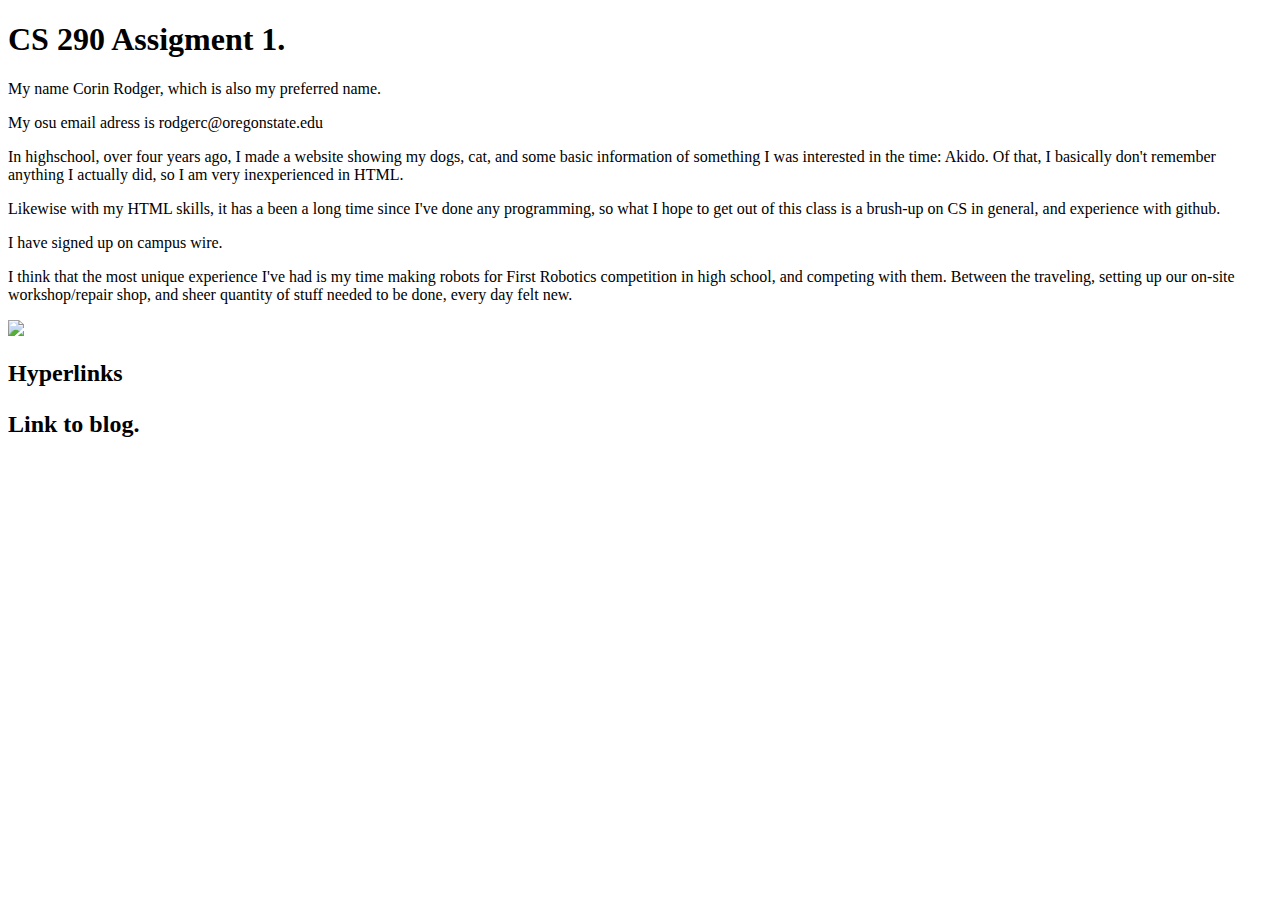
==== index.html @ 8903f6c0 "initial commit" ====
<!DOCTYPE html>

<html>
	<head>
		<meta charset="utf-8">
		<title>CS 290 Assigment 1</title>
	</head>
	
	<body>
		<h1>CS 290 Assigment 1.</h1>
		<p>My name Corin Rodger, which is also my preferred name.</p>

		<p>My osu email adress is rodgerc@oregonstate.edu</p>

		<p>In highschool, over four years ago, I made a website showing my dogs, cat, and some basic information of something I was interested in the time: Akido. Of that, I basically don't remember anything I actually did, so I am very inexperienced in HTML.</p>

		<p>Likewise with my HTML skills, it has a been a long time since I've done any programming, so what I hope to get out of this class is a brush-up on CS in general, and experience with github.</p>

		<p>I have signed up on campus wire.</p>

		<p>I think that the most unique experience I've had is my time making robots for First Robotics competition in high school, and competing with them. Between the traveling, setting up our on-site workshop/repair shop, and sheer quantity of stuff needed to be done, every day felt new.</p>

		<p><img src="https://i.imgur.com/KmjR9f1.jpg" /><p>
		
		<h2> Hyperlinks <h2>
			
			<p><a>Link to blog.</a></p>
	
	</body>
</html>
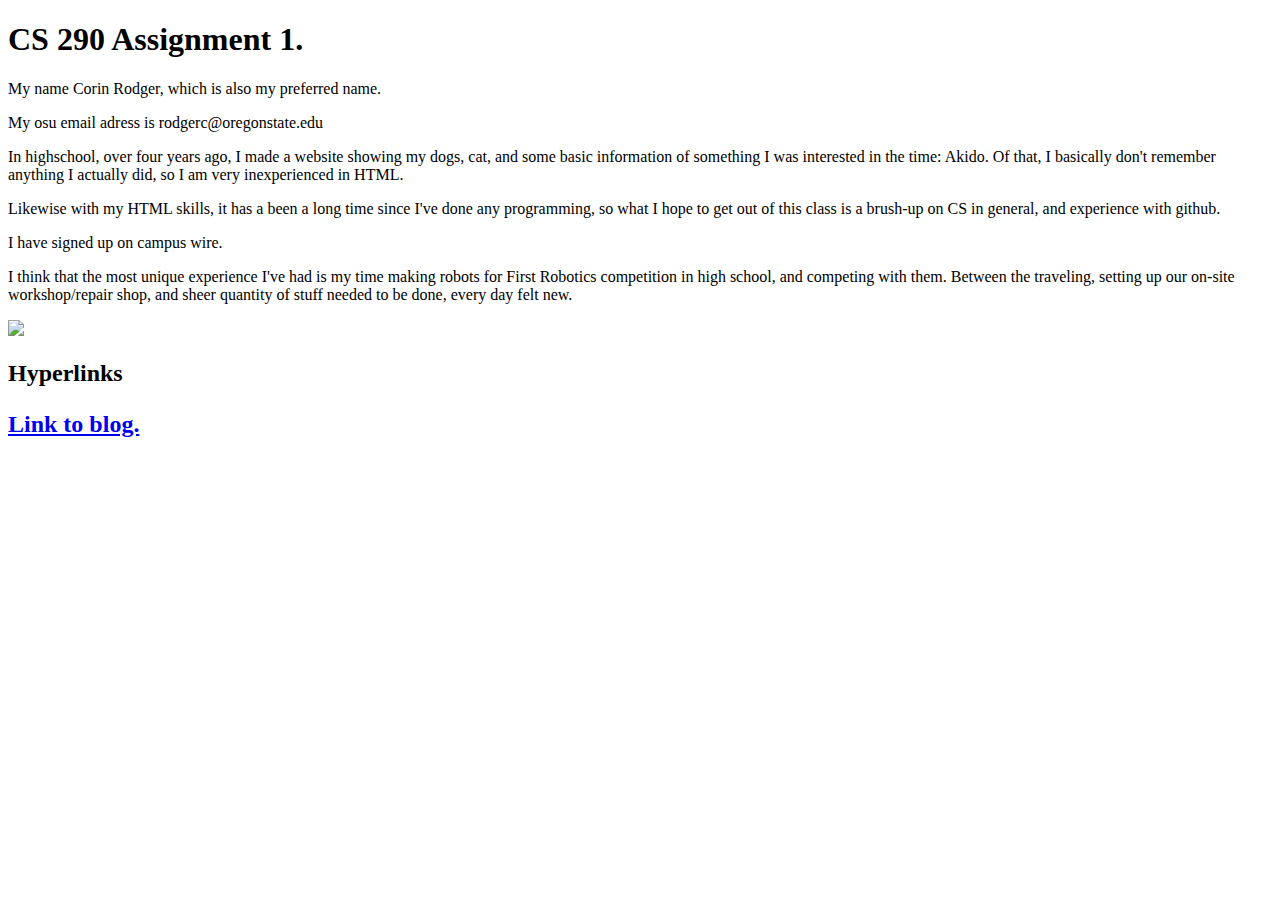
==== commit 7423e51d: "Assignment 1" ====
--- a/index.html
+++ b/index.html
@@ -3,11 +3,11 @@
 <html>
 	<head>
 		<meta charset="utf-8">
-		<title>CS 290 Assigment 1</title>
+		<title>CS 290 Assignment 1</title>
 	</head>
 	
 	<body>
-		<h1>CS 290 Assigment 1.</h1>
+		<h1>CS 290 Assignment 1.</h1>
 		<p>My name Corin Rodger, which is also my preferred name.</p>
 
 		<p>My osu email adress is rodgerc@oregonstate.edu</p>
@@ -24,7 +24,7 @@
 		
 		<h2> Hyperlinks <h2>
 			
-			<p><a>Link to blog.</a></p>
+			<p><a href="https://osurodger.github.io/blog.html">Link to blog.</a></p>
 	
 	</body>
 </html>